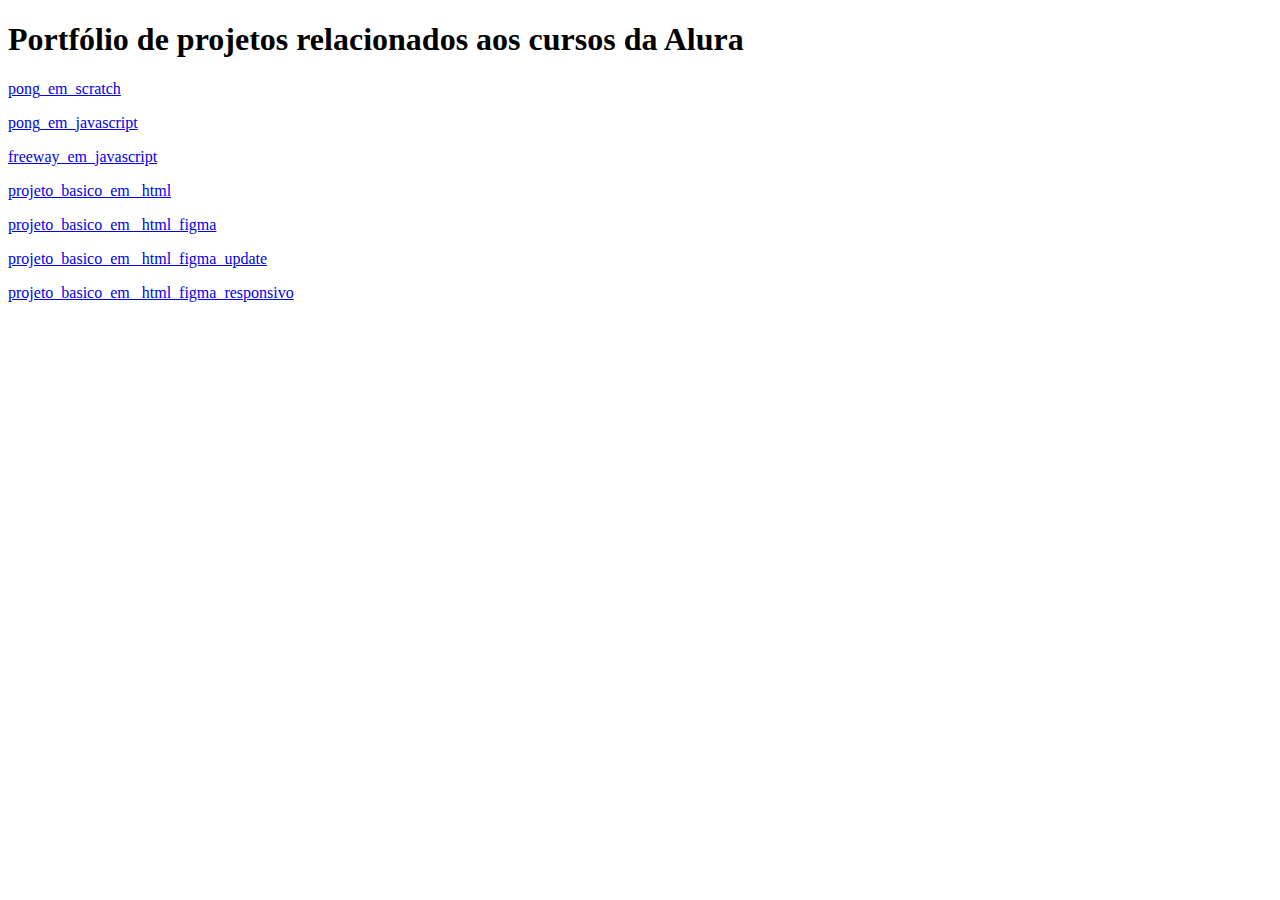
==== index.html @ e8d3e7f1 "Criando página inicial" ====
<!DOCTYPE html>
<html lang="pt-BR">
<head>
    <meta charset="UTF-8">
    <meta http-equiv="X-UA-Compatible" content="IE=edge">
    <meta name="viewport" content="width=device-width, initial-scale=1.0">
    <title>Portfólio Alura</title>
</head>
<body>
    <head></head>
    <main>
        <h1>Portfólio de projetos relacionados aos cursos da Alura</h1>
        <p><a href="./pong_em_scratch/index.html">pong_em_scratch</a></p>
        <p><a href="./pong_em_javascript/index.html">pong_em_javascript</a></p>
        <p><a href="./freeway_em_javascript/index.html">freeway_em_javascript</a></p>
        <p><a href="./projeto_basico_em _html/index.html">projeto_basico_em _html</a></p>
        <p><a href="./projeto_basico_em _html_figma/index.html">projeto_basico_em _html_figma</a></p>
        <p><a href="./projeto_basico_em _html_figma_update/index.html">projeto_basico_em _html_figma_update</a></p>
        <p><a href="./projeto_basico_em _html_figma_responsivo/index.html">projeto_basico_em _html_figma_responsivo</a></p>
    </main>
    <footer></footer>
</body>
</html>
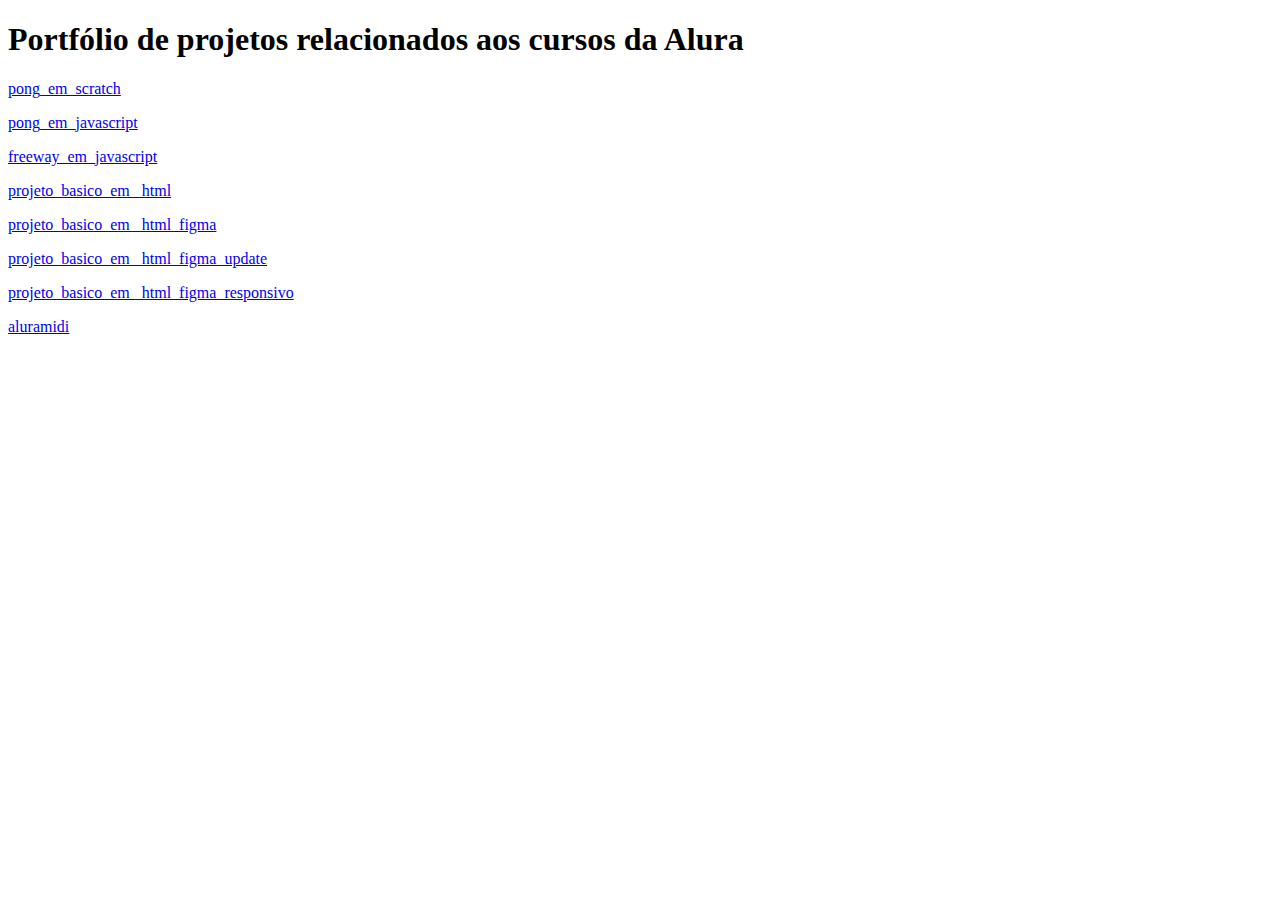
==== commit daff6d52: "Adicionando projeto aluramidi" ====
--- a/index.html
+++ b/index.html
@@ -17,6 +17,7 @@
         <p><a href="./projeto_basico_em _html_figma/index.html">projeto_basico_em _html_figma</a></p>
         <p><a href="./projeto_basico_em _html_figma_update/index.html">projeto_basico_em _html_figma_update</a></p>
         <p><a href="./projeto_basico_em _html_figma_responsivo/index.html">projeto_basico_em _html_figma_responsivo</a></p>
+        <p><a href="./aluramidi/index.html">aluramidi</a></p>
     </main>
     <footer></footer>
 </body>
